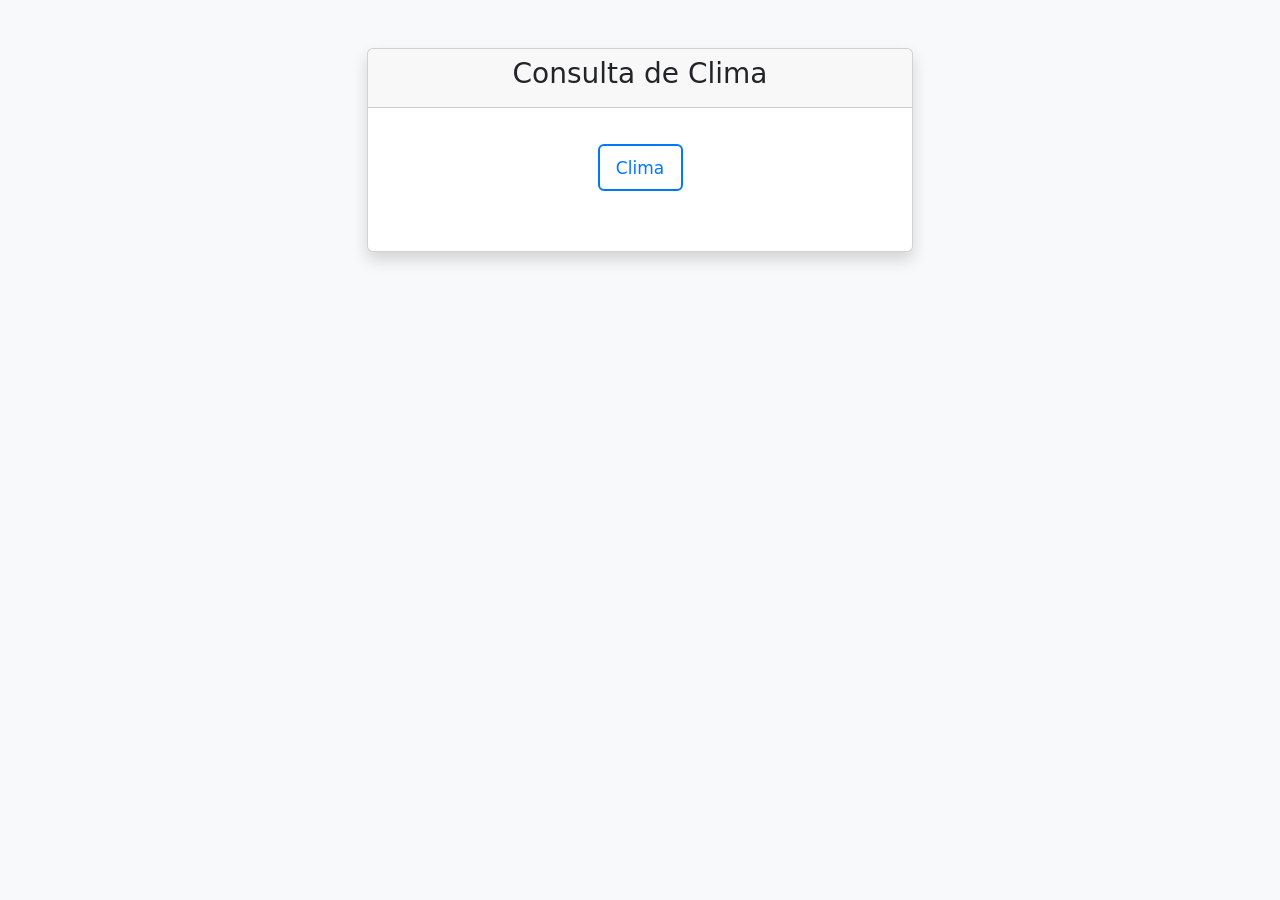
==== index.html @ 8f4e5dfc "primeiro commit" ====
<!DOCTYPE html>
<html lang="pt-BR">
<head>
    <meta charset="UTF-8">
    <meta name="viewport" content="width=device-width, initial-scale=1.0">


    <link rel="stylesheet" href="CSS/button.css">
    <script src="javascript/climaconsumodeAPI/JStempo.js" defer></script>
    <!-- Bootstrap -->
    <link href="https://cdn.jsdelivr.net/npm/bootstrap@5.3.8/dist/css/bootstrap.min.css" rel="stylesheet">

    <title>Consulta de Clima</title>
</head>
<body class="bg-light">

    <div class="container mt-5">

        <div class="row justify-content-center">

            <div class="col-md-6">

                <div class="card shadow">

                    <div class="card-header text-center">
                        <h3>Consulta de Clima</h3>
                    </div>

                    <div class="card-body text-center">

                        <button id="obterClima" class="btn-clima">
                            Clima
                        </button>

                        <p id="clima" class="mt-4 fs-4"></p>
                        

                    </div>

                </div>

            </div>

        </div>

    </div>


</body>
</html>
---- CSS/button.css ----
/* From Uiverse.io by yaasiinaxmed */
.btn-clima {
  --color: #0077ff;
  font-family: inherit;
  display: inline-block;
  width: 5em;
  height: 2.8em;
  line-height: 2.5em;
  overflow: hidden;
  cursor: pointer;
  margin: 20px;
  font-size: 17px;
  z-index: 1;
  color: var(--color);
  border: 2px solid var(--color);
  border-radius: 6px;
  position: relative;
  background: transparent;
}

.btn-clima::before {
  position: absolute;
  content: "";
  background: var(--color);
  width: 150px;
  height: 200px;
  z-index: -1;
  border-radius: 50%;
  top: 100%;
  left: 100%;
  transition: all 0.3s;
}

.btn-clima:hover {
  color: white;
}

.btn-clima:hover::before {
  top: -30px;
  left: -30px;
}
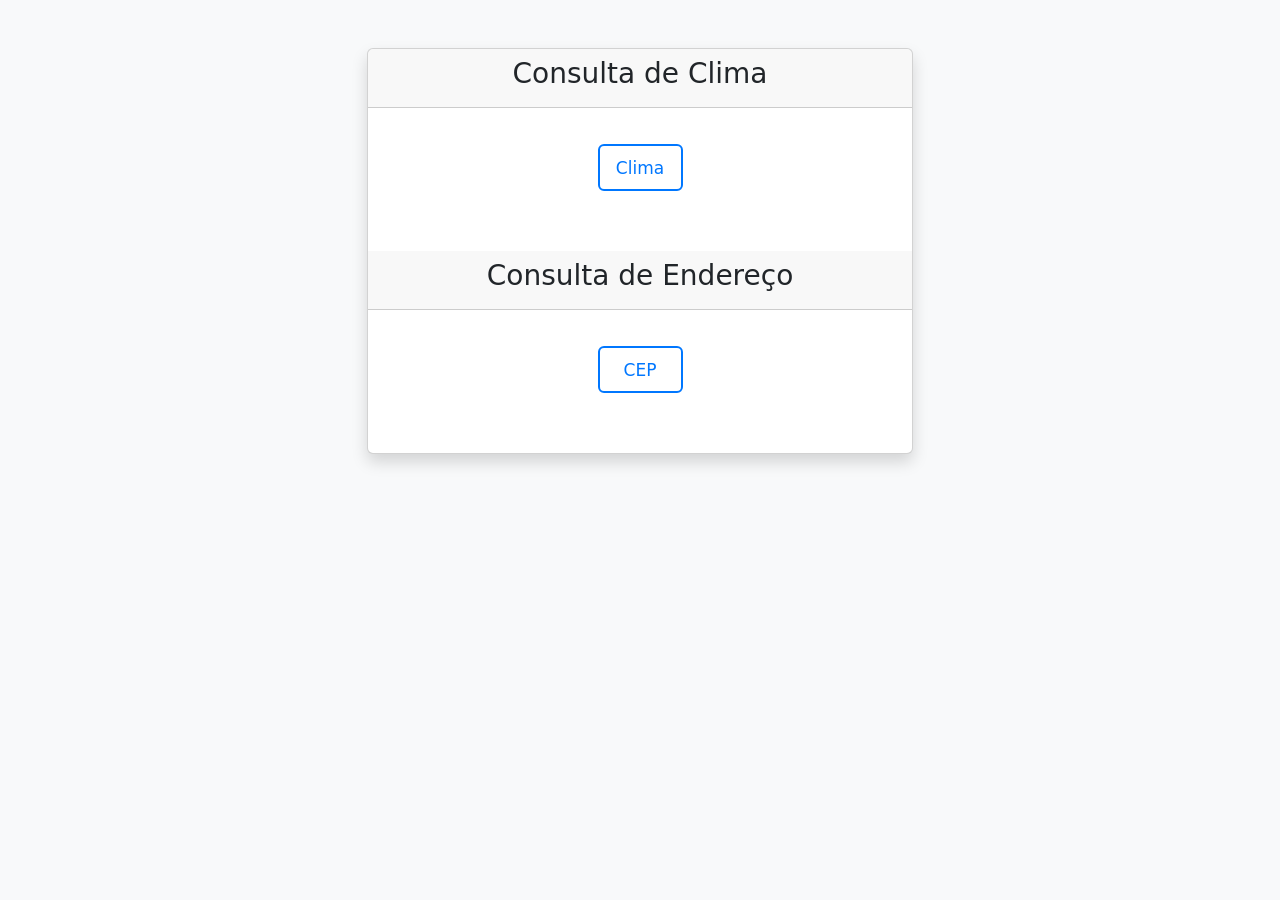
==== commit f4a0a606: "segundo commit/ adicionado mais uma API" ====
--- a/index.html
+++ b/index.html
@@ -6,6 +6,7 @@
 
 
     <link rel="stylesheet" href="CSS/button.css">
+    
     <script src="javascript/climaconsumodeAPI/JStempo.js" defer></script>
     <!-- Bootstrap -->
     <link href="https://cdn.jsdelivr.net/npm/bootstrap@5.3.8/dist/css/bootstrap.min.css" rel="stylesheet">
@@ -32,7 +33,23 @@
                             Clima
                         </button>
 
-                        <p id="clima" class="mt-4 fs-4"></p>
+                        <p id="exibirclima" class="mt-4 fs-4"></p>
+                        
+
+                    </div>
+
+
+                    <div class="card-header text-center">
+                        <h3>Consulta de Endereço</h3>
+                    </div>
+
+                    <div class="card-body text-center">
+
+                        <button id="obterEndereco" class="btn-clima">
+                            CEP
+                        </button>
+
+                        <p id="exibirendereco" class="mt-4 fs-4"></p>
                         
 
                     </div>
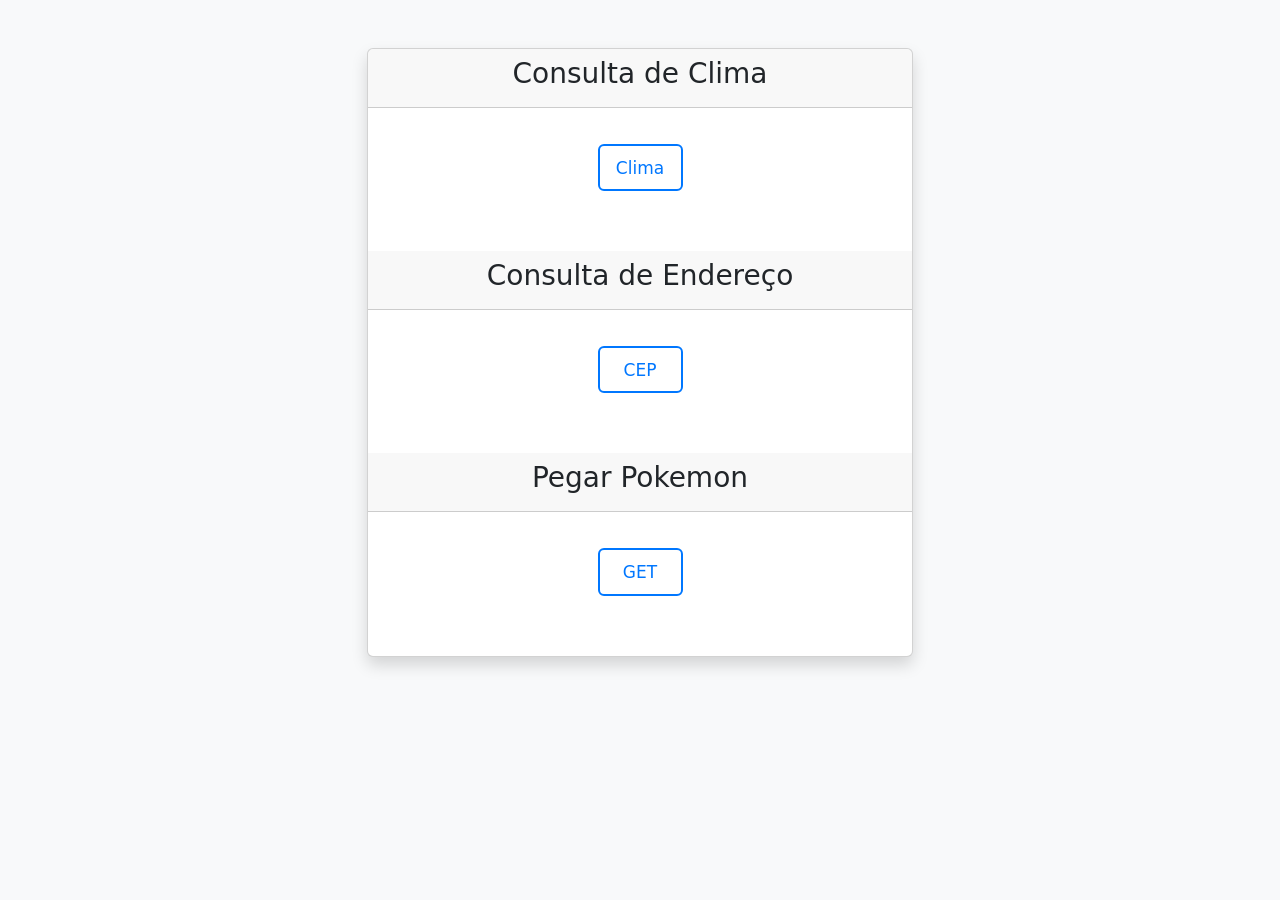
==== commit 8a71902f: "Foi feito uma atualização para funcionar com controller e service o consumo das APIs" ====
--- a/index.html
+++ b/index.html
@@ -1,56 +1,80 @@
 <!DOCTYPE html>
 <html lang="pt-BR">
-<head>
-    <meta charset="UTF-8">
-    <meta name="viewport" content="width=device-width, initial-scale=1.0">
+    <head>
+        <meta charset="UTF-8">
+        <meta name="viewport" content="width=device-width, initial-scale=1.0">
 
 
-    <link rel="stylesheet" href="CSS/button.css">
-    
-    <script src="javascript/climaconsumodeAPI/JStempo.js" defer></script>
-    <!-- Bootstrap -->
-    <link href="https://cdn.jsdelivr.net/npm/bootstrap@5.3.8/dist/css/bootstrap.min.css" rel="stylesheet">
+        <link rel="stylesheet" href="CSS/button.css">
+        
+        <script type="module" src="./javascript/controller/controllerclima.js" defer></script>
+        <script type="module" src="./javascript/controller/controllerPokemon.js"></script>
+        <script type="module" src="./javascript/controller/controllerCep.js"></script>
+        
+        
 
-    <title>Consulta de Clima</title>
-</head>
-<body class="bg-light">
+        <!-- Bootstrap -->
+        <link href="https://cdn.jsdelivr.net/npm/bootstrap@5.3.8/dist/css/bootstrap.min.css" rel="stylesheet">
 
-    <div class="container mt-5">
+        <title>Consulta de Clima</title>
+    </head>
+    <body class="bg-light">
 
-        <div class="row justify-content-center">
+        <div class="container mt-5">
 
-            <div class="col-md-6">
+            <div class="row justify-content-center">
 
-                <div class="card shadow">
+                <div class="col-md-6">
 
-                    <div class="card-header text-center">
-                        <h3>Consulta de Clima</h3>
-                    </div>
+                    <div class="card shadow">
 
-                    <div class="card-body text-center">
+                        <div class="card-header text-center">
+                            <h3>Consulta de Clima</h3>
+                        </div>
 
-                        <button id="obterClima" class="btn-clima">
-                            Clima
-                        </button>
+                        <div class="card-body text-center">
 
-                        <p id="exibirclima" class="mt-4 fs-4"></p>
-                        
+                            <button id="obterClima" class="btn-clima">
+                                Clima
+                            </button>
 
-                    </div>
+                            <p id="exibirclima" class="mt-4 fs-4"></p>
+                            
+
+                        </div>
 
 
-                    <div class="card-header text-center">
-                        <h3>Consulta de Endereço</h3>
-                    </div>
+                        <div class="card-header text-center">
+                            <h3>Consulta de Endereço</h3>
+                        </div>
 
-                    <div class="card-body text-center">
+                        <div class="card-body text-center">
 
-                        <button id="obterEndereco" class="btn-clima">
-                            CEP
-                        </button>
+                            <button id="getCEP" class="btn-clima">
+                                CEP
+                            </button>
 
-                        <p id="exibirendereco" class="mt-4 fs-4"></p>
-                        
+                            <p id="displayAddress" class="mt-4 fs-4"></p>
+                            
+
+                        </div>
+
+
+
+                        <div class="card-header text-center">
+                            <h3>Pegar Pokemon</h3>
+                        </div>
+
+                        <div class="card-body text-center">
+
+                            <button id="getPokemon" class="btn-clima">
+                                GET
+                            </button>
+
+                            <p id="exibirPokemon" class="mt-4 fs-4"></p>
+                            
+
+                        </div>
 
                     </div>
 
@@ -60,8 +84,6 @@
 
         </div>
 
-    </div>
 
-
-</body>
+    </body>
 </html>
